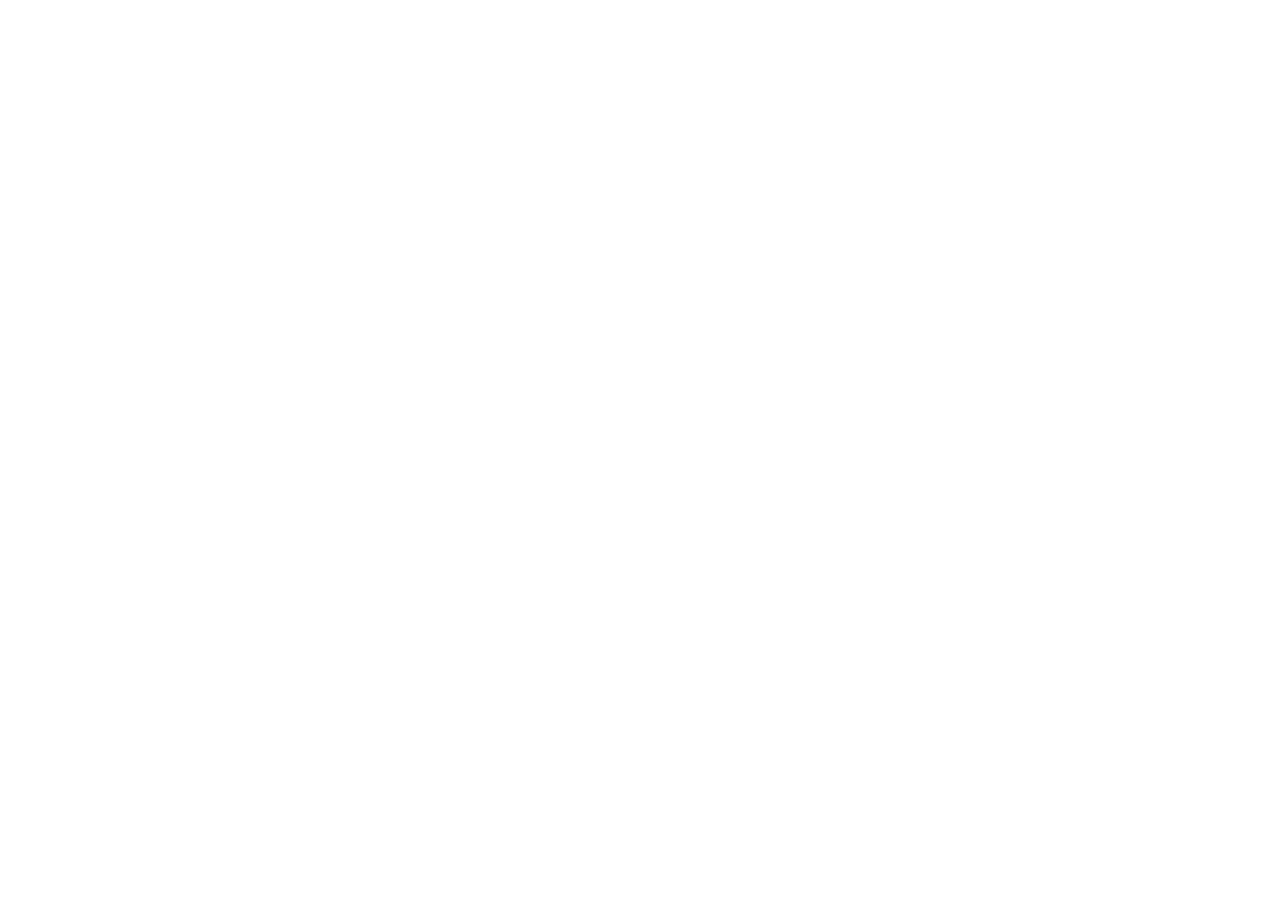
==== index.html @ fce04869 "Initial project structure created" ====
<!DOCTYPE html>
<html lang="en">
<head>
    <meta charset="UTF-8">
    <meta name="viewport" content="width=device-width, initial-scale=1.0">
    <title>Document</title>
</head>
<body>
    
</body>
</html>
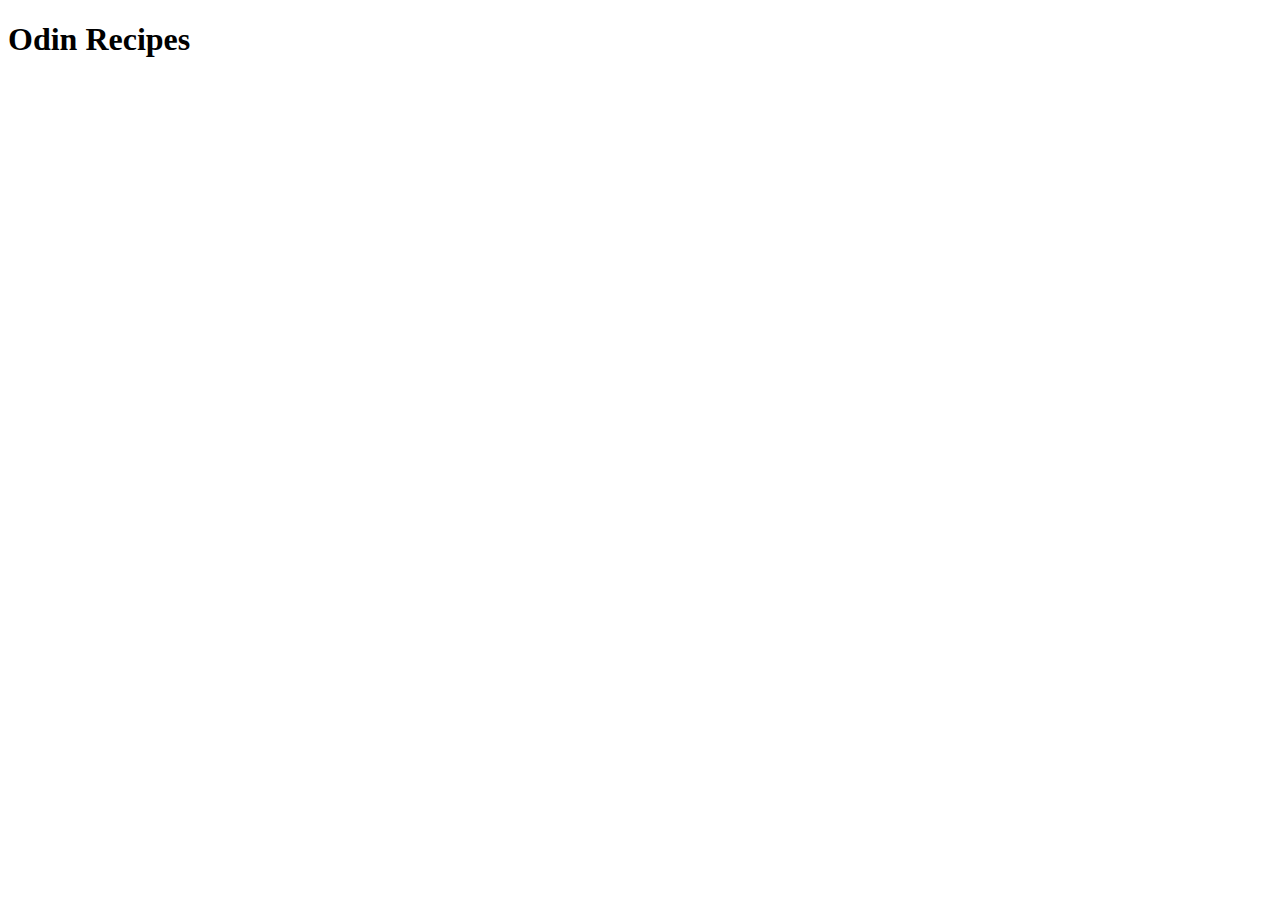
==== commit cf913696: "initial project structure" ====
--- a/index.html
+++ b/index.html
@@ -6,6 +6,6 @@
     <title>Document</title>
 </head>
 <body>
-    
+ <h1>Odin Recipes</h1>   
 </body>
 </html>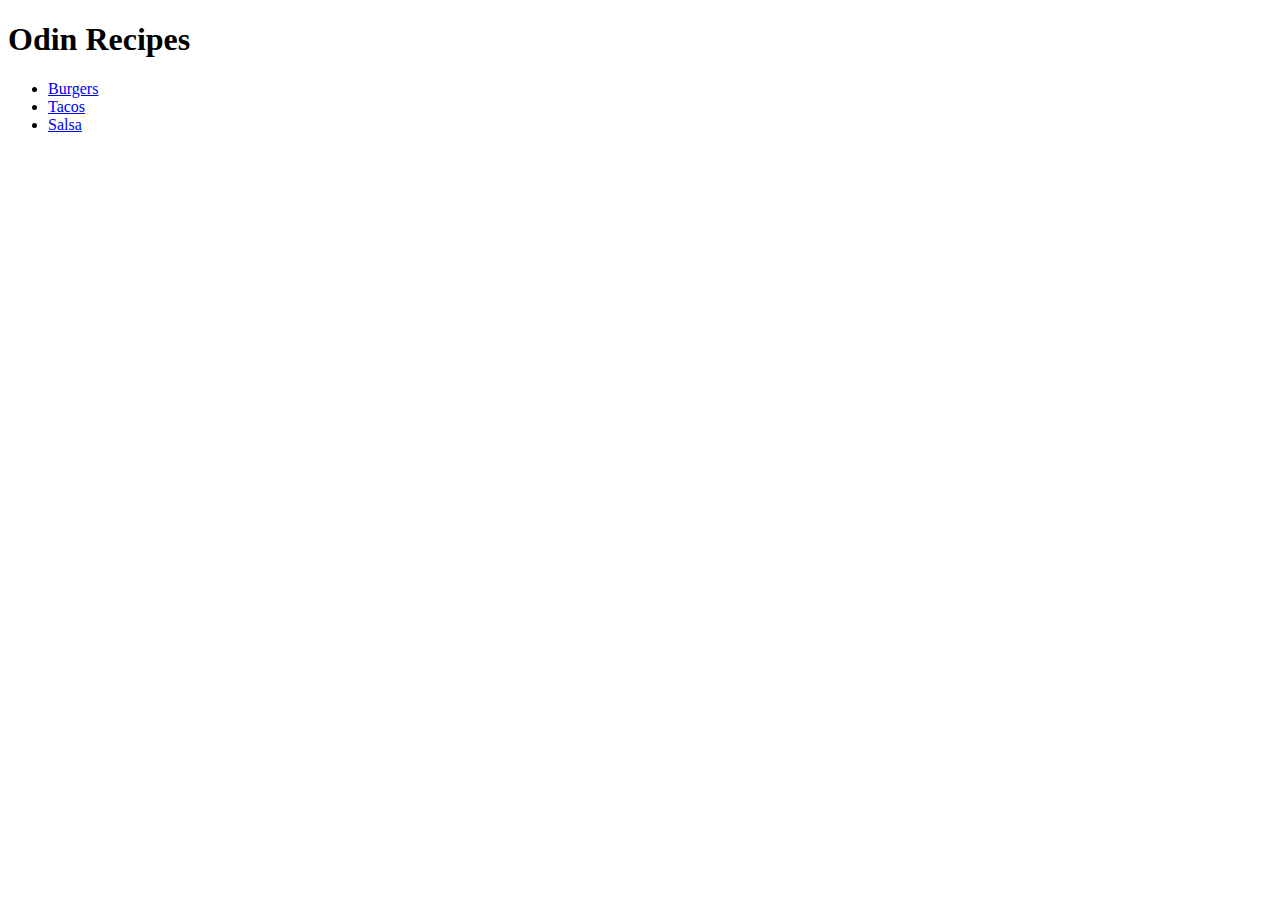
==== commit 9695d357: "Main updates to basic page html" ====
--- a/index.html
+++ b/index.html
@@ -3,9 +3,14 @@
 <head>
     <meta charset="UTF-8">
     <meta name="viewport" content="width=device-width, initial-scale=1.0">
-    <title>Document</title>
+    <title>Odin Recipes</title>
 </head>
 <body>
  <h1>Odin Recipes</h1>   
+ <ul>
+    <li><a href="./recipes/burgers.html">Burgers</a></li>
+    <li><a href="./recipes/tacos.html">Tacos</a></li>
+    <li><a href="./recipes/salsa.html">Salsa</a></li>
+ </ul>
 </body>
 </html>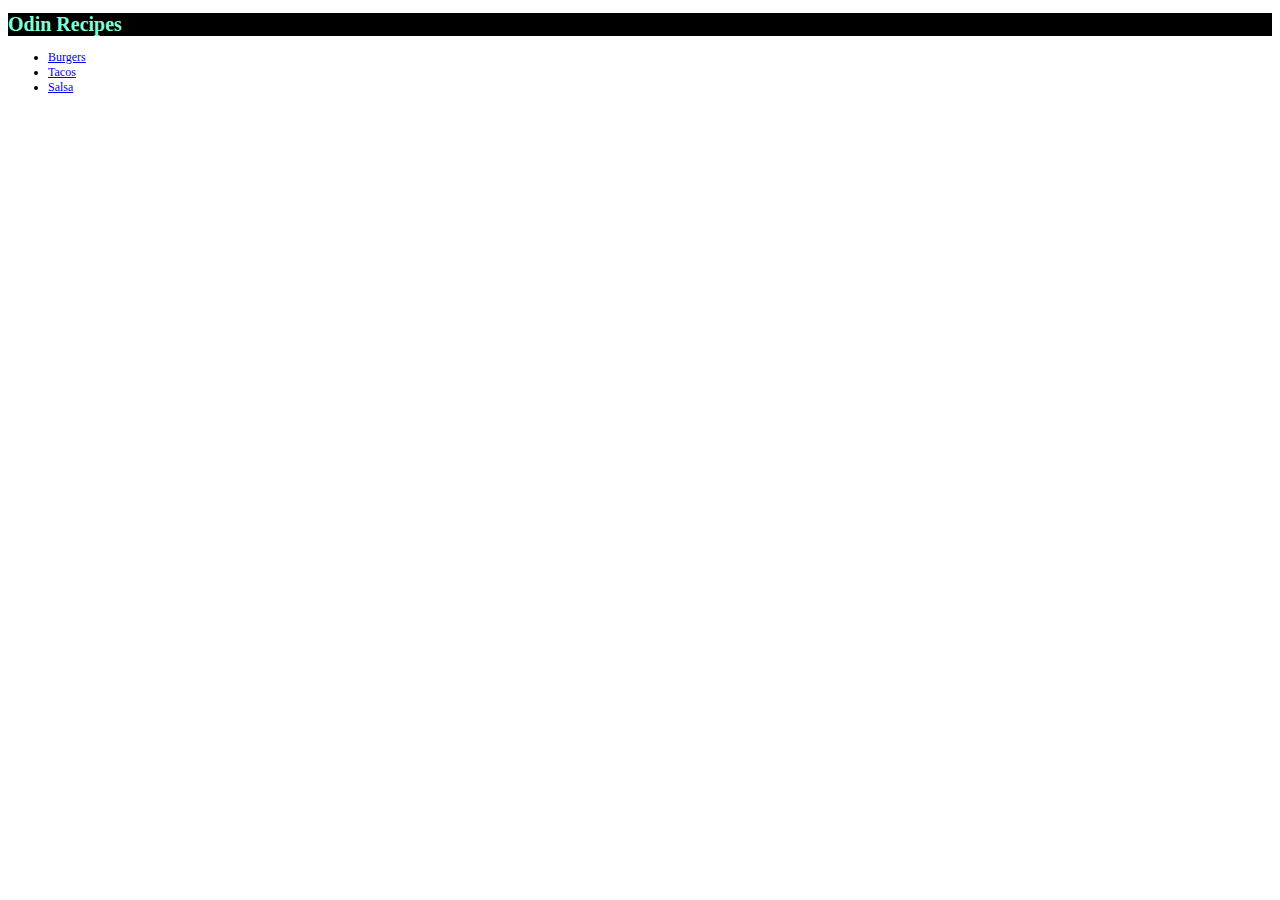
==== commit 9dec0551: "New commit" ====
--- a/index.html
+++ b/index.html
@@ -3,6 +3,7 @@
 <head>
     <meta charset="UTF-8">
     <meta name="viewport" content="width=device-width, initial-scale=1.0">
+    <link rel="stylesheet" href="./style.css">
     <title>Odin Recipes</title>
 </head>
 <body>
--- a/style.css
+++ b/style.css
@@ -0,0 +1,18 @@
+body {
+    font-family: Cambria, Cochin, Georgia, Times, 'Times New Roman', serif;
+}
+
+h1 {
+    font-size: 20px;
+    color:aquamarine;
+    background-color: black;
+}   
+
+h2 {
+    font-size: 18px;
+    background-color: aquamarine;
+}
+
+P, ul, ol, li{
+    font-size: 12px;
+}